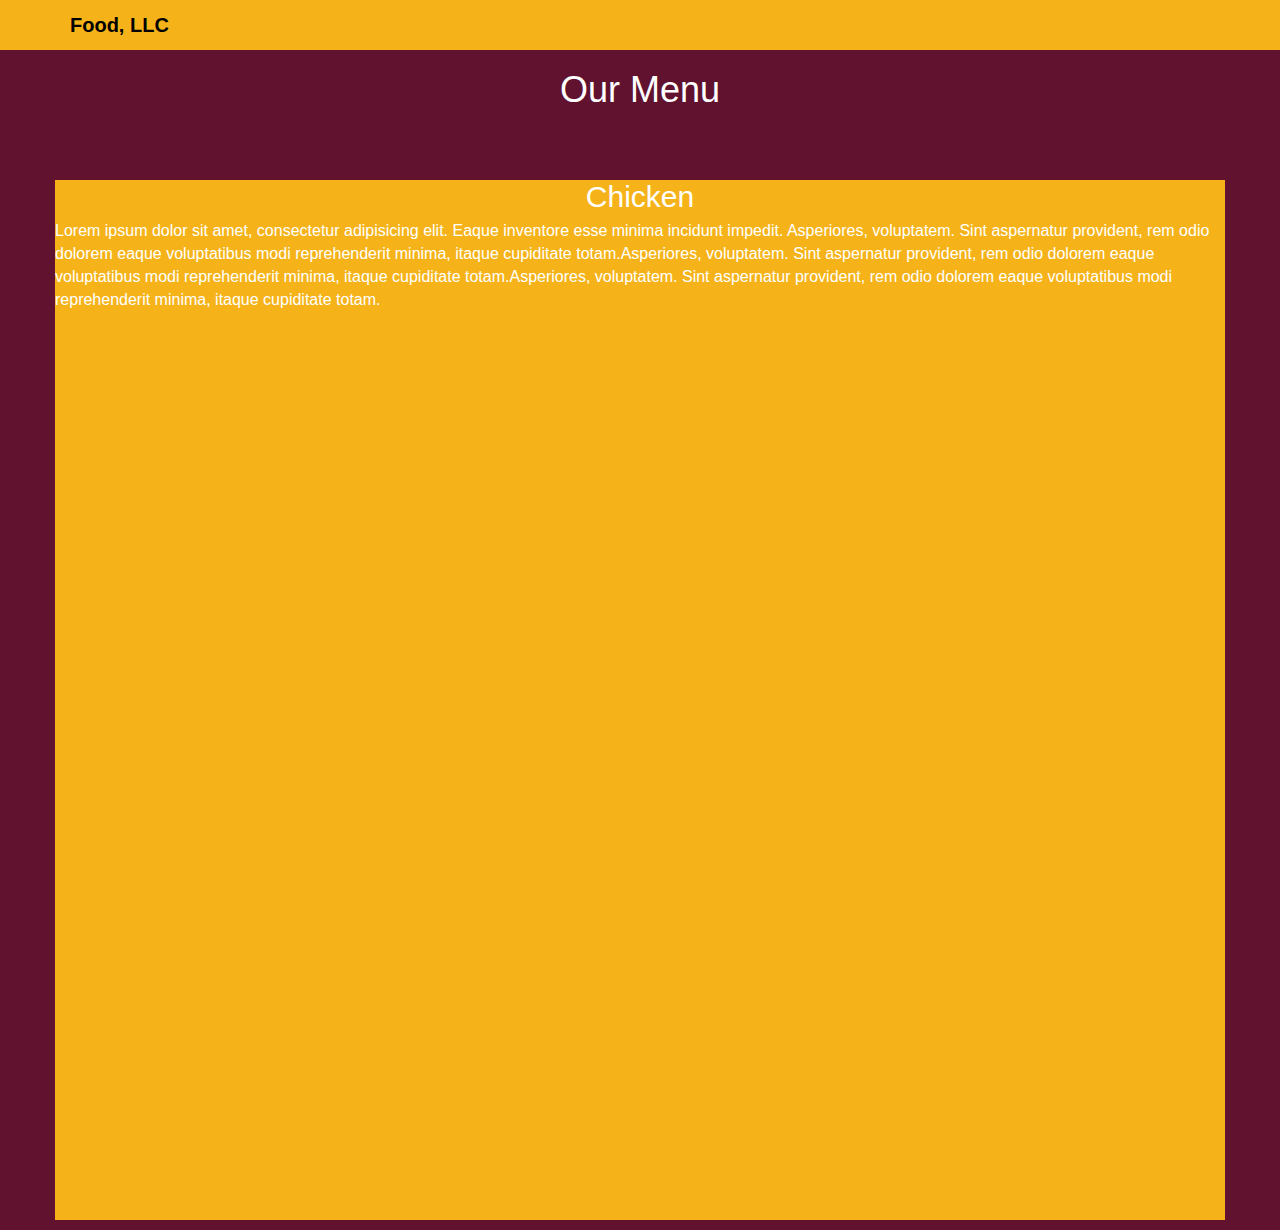
==== module3-solution/index.html @ 01bcb58d "Module 3 Solution" ====
<!doctype html>
<html lang="en">
  <head>
    <meta charset="utf-8">
    <meta http-equiv="X-UA-Compatible" content="IE=edge">
    <meta name="viewport" content="width=device-width, initial-scale=1">

    <title>Module 3 Solution</title>
    <link rel="stylesheet" href="css/bootstrap.min.css">
    <link rel="stylesheet" href="css/styles.css">
  </head>

<body>
  
	<header>
		<nav id="header-nav" class="navbar navbar-default">
			<div class="container">
        <div class="navbar-header">

          <div class="navbar-brand">
          <a href="index.html">Food, LLC</a>
			    </div>

     <button type="button" class="navbar-toggle collapsed" data-toggle="collapse" data-target="#collapsable-nav" aria-expanded="false">
        <span class="sr-only">Toggle navigation</span>
        <span class="icon-bar"></span>
        <span class="icon-bar"></span>
        <span class="icon-bar"></span>
      </button>
      </div>

      <div id="collapsable-nav" class="collapse navbar-collapse">
           <ul id="nav-list" class="nav navbar-nav navbar-right">
            <li>
              <a href="#">
                <span class="visible-xs">Chicken</a>
            </li>
            <li>
              <a href="#">
                <span class="visible-xs"> Beef</a>
            </li>
            <li>
              <a href="#">
                <span class="visible-xs"> Sushi</a>
            </li>
          </ul><!-- #nav-list -->
        </div><!-- .collapse .navbar-collapse -->
      </div>
		</nav>
	</header>

<div class="text-center"><h1>Our Menu</h1></div>

<div id="item-text" class="container">
  <div class="row">
    <div class="item-title" class="col-xs-12"><h2>Chicken</h2></div>
    <div class="item-description" class="col-xs-12"><p>Lorem ipsum dolor sit amet, consectetur adipisicing elit. Eaque inventore esse minima incidunt impedit. Asperiores, voluptatem. Sint aspernatur provident, rem odio dolorem eaque voluptatibus modi reprehenderit minima, itaque cupiditate totam.Asperiores, voluptatem. Sint aspernatur provident, rem odio dolorem eaque voluptatibus modi reprehenderit minima, itaque cupiditate totam.Asperiores, voluptatem. Sint aspernatur provident, rem odio dolorem eaque voluptatibus modi reprehenderit minima, itaque cupiditate totam.</p></div>

  <!-- jQuery (Bootstrap JS plugins depend on it) -->
  <script src="js/jquery-1.11.3.min.js"></script>
  <script src="js/bootstrap.min.js"></script>
  <script src="js/script.js"></script>
</body>
</html>
---- module3-solution/css/styles.css ----
body {
	font-size: 16px;
	color: #fff;
	background-color: #61122f;
}

/** HEADER **/
#header-nav {
	background-color: #f6b319;
	border-radius: 0;
	border: 0;
}

.navbar-header button.navbar-toggle, .navbar-header .icon-bar {
	border: 1px solid #61122f;
}
.navbar-header button.navbar-toggle {
	clear: both;
	margin-top: -40px ;
}

.navbar-header a {
	color: black;
	font-size: 20px;
	font-weight: bold;
	font-family: Arial;
	margin-left: 0;

}

.navbar-brand a:hover, .navbar-brand a:focus{
	text-decoration: none;
}

#nav-list span {
	text-align: center;
}

#collapsable-nav a {
	font-size: 1.2em;
	color: black;
}
#collapsable-nav a:hover {
	background: white;
}
h1 {
	margin-bottom: 40px;
	height: 50px;
}
h2 {
	margin-bottom: 0px; 
	padding-bottom: 0px;
	text-align: center;
	height: 40px;
}
h2, p {
	background-color: #f6b319;
}
p {
	height: 1000px;
	margin-top: 0px;
}
/* END HEADER */

/********** Large devices only **********/
@media (min-width: 1200px) {

}

/********** Medium devices only **********/
@media (min-width: 992px) and (max-width: 1199px) {
  
}

/********** Small devices only **********/
@media (min-width: 768px) and (max-width: 991px) {
	

}
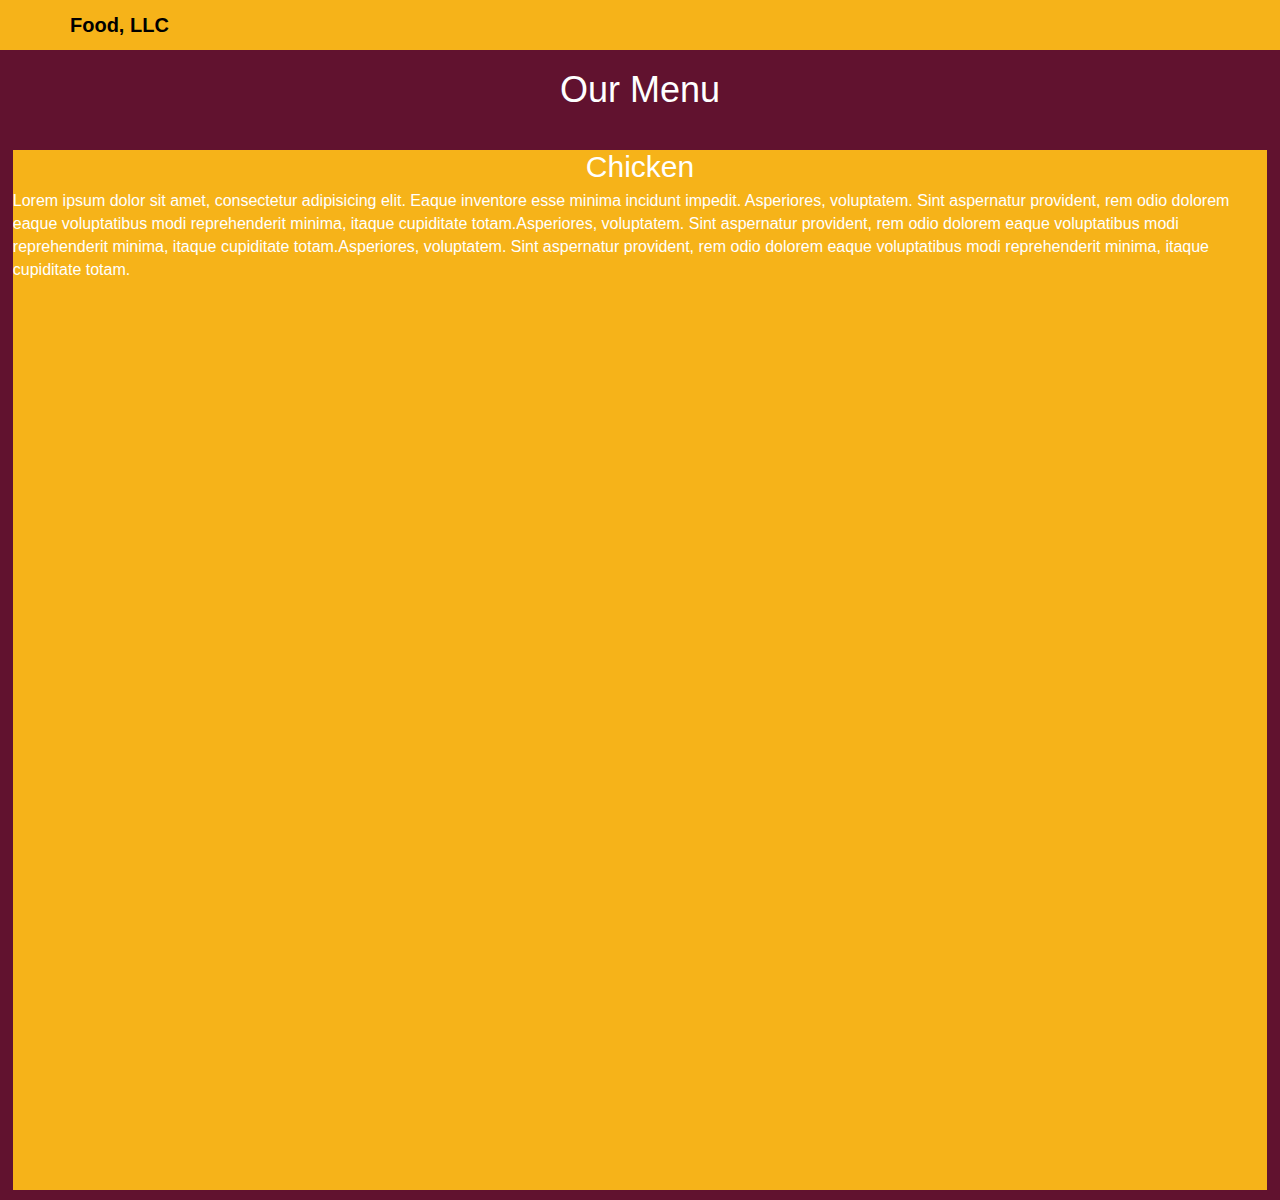
==== commit 53681826: "Module 3 - solution_v1" ====
--- a/module3-solution/index.html
+++ b/module3-solution/index.html
@@ -52,7 +52,7 @@
 
 <div class="text-center"><h1>Our Menu</h1></div>
 
-<div id="item-text" class="container">
+<div id="item-text" class="container-fluid">
   <div class="row">
     <div class="item-title" class="col-xs-12"><h2>Chicken</h2></div>
     <div class="item-description" class="col-xs-12"><p>Lorem ipsum dolor sit amet, consectetur adipisicing elit. Eaque inventore esse minima incidunt impedit. Asperiores, voluptatem. Sint aspernatur provident, rem odio dolorem eaque voluptatibus modi reprehenderit minima, itaque cupiditate totam.Asperiores, voluptatem. Sint aspernatur provident, rem odio dolorem eaque voluptatibus modi reprehenderit minima, itaque cupiditate totam.Asperiores, voluptatem. Sint aspernatur provident, rem odio dolorem eaque voluptatibus modi reprehenderit minima, itaque cupiditate totam.</p></div>
--- a/module3-solution/css/styles.css
+++ b/module3-solution/css/styles.css
@@ -44,8 +44,8 @@
 	background: white;
 }
 h1 {
-	margin-bottom: 40px;
-	height: 50px;
+	margin-bottom: 20px;
+	height: 40px;
 }
 h2 {
 	margin-bottom: 0px; 
@@ -60,6 +60,10 @@
 	height: 1000px;
 	margin-top: 0px;
 }
+
+.container-fluid {
+	width: 98%;
+}
 /* END HEADER */
 
 /********** Large devices only **********/
@@ -73,7 +77,21 @@
 }
 
 /********** Small devices only **********/
-@media (min-width: 768px) and (max-width: 991px) {
+@media (min-width: 761px) and (max-width: 991px) {
 	
 
-}+}
+
+/********** Extra Small devices only **********/
+@media (max-width: 760px) {
+	.container-fluid {
+	width: 80%;
+
+}
+
+
+
+
+
+
+
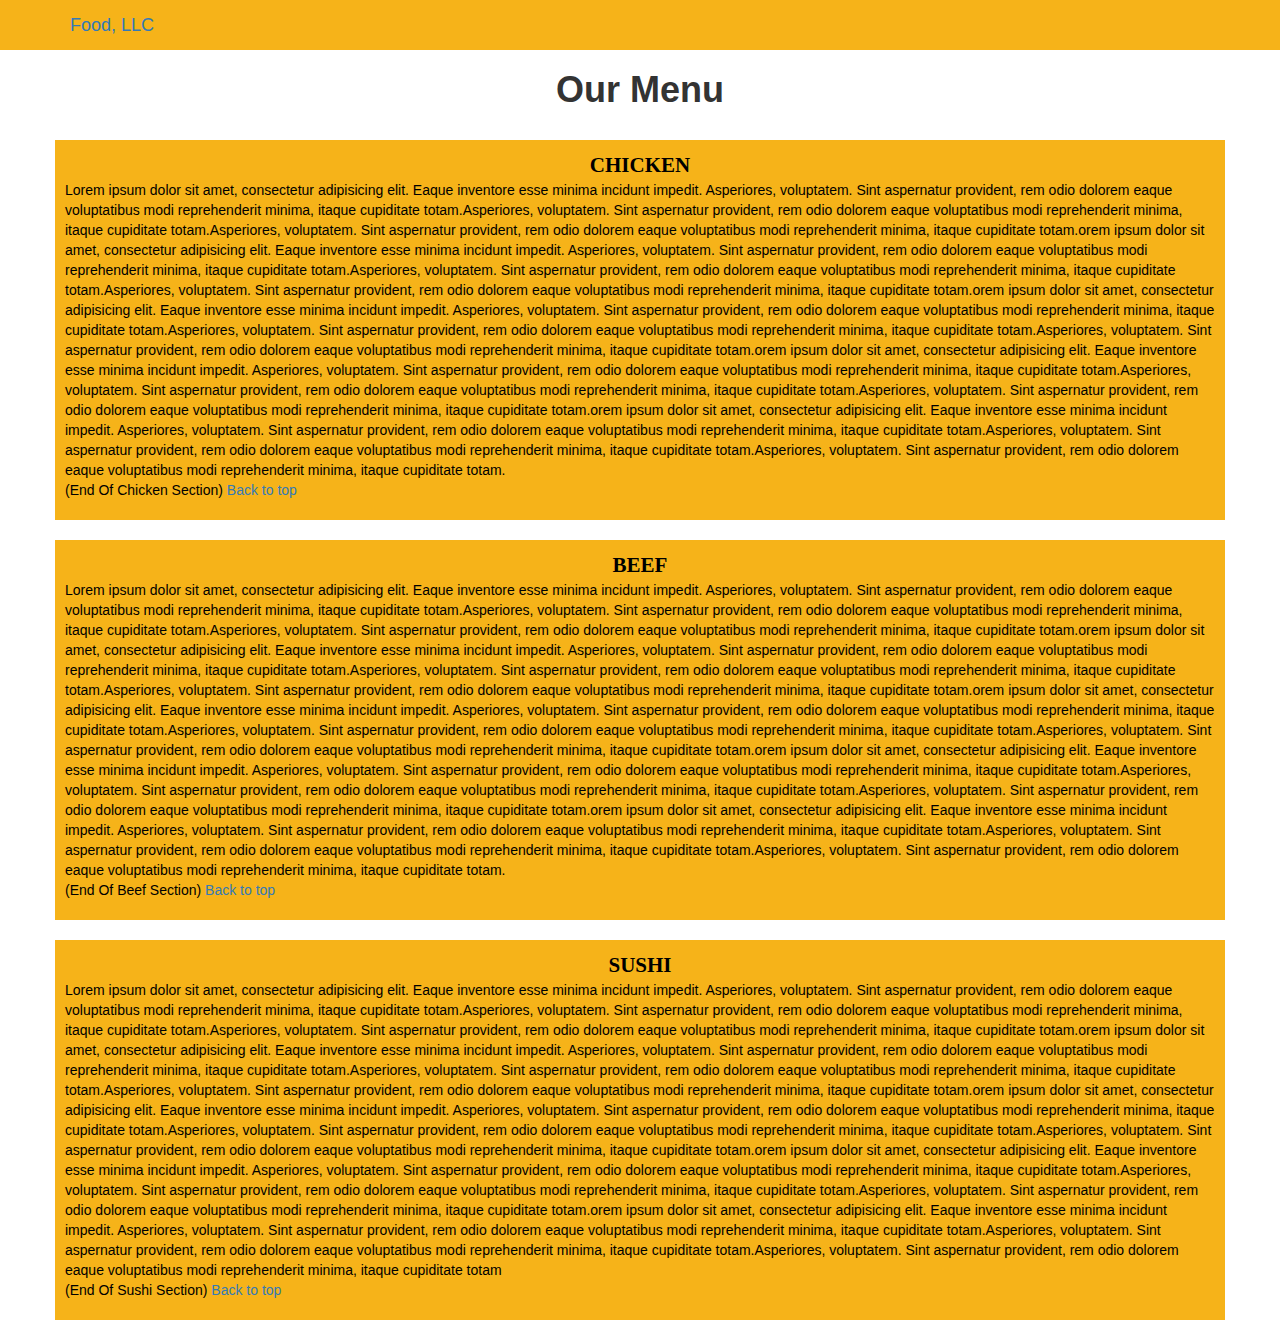
==== commit 9594d155: "v_2" ====
--- a/module3-solution/index.html
+++ b/module3-solution/index.html
@@ -19,7 +19,7 @@
         <div class="navbar-header">
 
           <div class="navbar-brand">
-          <a href="index.html">Food, LLC</a>
+          <a class="brand-name" href="index.html">Food, LLC</a>
 			    </div>
 
      <button type="button" class="navbar-toggle collapsed" data-toggle="collapse" data-target="#collapsable-nav" aria-expanded="false">
@@ -30,7 +30,7 @@
       </button>
       </div>
 
-      <div id="collapsable-nav" class="collapse navbar-collapse">
+<div id="collapsable-nav" class="collapse navbar-collapse">
            <ul id="nav-list" class="nav navbar-nav navbar-right">
             <li>
               <a href="#">
@@ -43,19 +43,31 @@
             <li>
               <a href="#">
                 <span class="visible-xs"> Sushi</a>
-            </li>
+</li>
           </ul><!-- #nav-list -->
         </div><!-- .collapse .navbar-collapse -->
       </div>
 		</nav>
 	</header>
 
-<div class="text-center"><h1>Our Menu</h1></div>
+<h1 class="text-center text-uppervase">Our Menu</h1>
 
-<div id="item-text" class="container-fluid">
+<div class="container">
   <div class="row">
-    <div class="item-title" class="col-xs-12"><h2>Chicken</h2></div>
-    <div class="item-description" class="col-xs-12"><p>Lorem ipsum dolor sit amet, consectetur adipisicing elit. Eaque inventore esse minima incidunt impedit. Asperiores, voluptatem. Sint aspernatur provident, rem odio dolorem eaque voluptatibus modi reprehenderit minima, itaque cupiditate totam.Asperiores, voluptatem. Sint aspernatur provident, rem odio dolorem eaque voluptatibus modi reprehenderit minima, itaque cupiditate totam.Asperiores, voluptatem. Sint aspernatur provident, rem odio dolorem eaque voluptatibus modi reprehenderit minima, itaque cupiditate totam.</p></div>
+    <div class="main-content" class="col-lg-12 col-md-12 col-xs-12">
+      <div id="item-1"><span class="item-header">Chicken</span></div>
+      <p class="text-left item-text">Lorem ipsum dolor sit amet, consectetur adipisicing elit. Eaque inventore esse minima incidunt impedit. Asperiores, voluptatem. Sint aspernatur provident, rem odio dolorem eaque voluptatibus modi reprehenderit minima, itaque cupiditate totam.Asperiores, voluptatem. Sint aspernatur provident, rem odio dolorem eaque voluptatibus modi reprehenderit minima, itaque cupiditate totam.Asperiores, voluptatem. Sint aspernatur provident, rem odio dolorem eaque voluptatibus modi reprehenderit minima, itaque cupiditate totam.orem ipsum dolor sit amet, consectetur adipisicing elit. Eaque inventore esse minima incidunt impedit. Asperiores, voluptatem. Sint aspernatur provident, rem odio dolorem eaque voluptatibus modi reprehenderit minima, itaque cupiditate totam.Asperiores, voluptatem. Sint aspernatur provident, rem odio dolorem eaque voluptatibus modi reprehenderit minima, itaque cupiditate totam.Asperiores, voluptatem. Sint aspernatur provident, rem odio dolorem eaque voluptatibus modi reprehenderit minima, itaque cupiditate totam.orem ipsum dolor sit amet, consectetur adipisicing elit. Eaque inventore esse minima incidunt impedit. Asperiores, voluptatem. Sint aspernatur provident, rem odio dolorem eaque voluptatibus modi reprehenderit minima, itaque cupiditate totam.Asperiores, voluptatem. Sint aspernatur provident, rem odio dolorem eaque voluptatibus modi reprehenderit minima, itaque cupiditate totam.Asperiores, voluptatem. Sint aspernatur provident, rem odio dolorem eaque voluptatibus modi reprehenderit minima, itaque cupiditate totam.orem ipsum dolor sit amet, consectetur adipisicing elit. Eaque inventore esse minima incidunt impedit. Asperiores, voluptatem. Sint aspernatur provident, rem odio dolorem eaque voluptatibus modi reprehenderit minima, itaque cupiditate totam.Asperiores, voluptatem. Sint aspernatur provident, rem odio dolorem eaque voluptatibus modi reprehenderit minima, itaque cupiditate totam.Asperiores, voluptatem. Sint aspernatur provident, rem odio dolorem eaque voluptatibus modi reprehenderit minima, itaque cupiditate totam.orem ipsum dolor sit amet, consectetur adipisicing elit. Eaque inventore esse minima incidunt impedit. Asperiores, voluptatem. Sint aspernatur provident, rem odio dolorem eaque voluptatibus modi reprehenderit minima, itaque cupiditate totam.Asperiores, voluptatem. Sint aspernatur provident, rem odio dolorem eaque voluptatibus modi reprehenderit minima, itaque cupiditate totam.Asperiores, voluptatem. Sint aspernatur provident, rem odio dolorem eaque voluptatibus modi reprehenderit minima, itaque cupiditate totam.<br>(End Of Chicken Section)<a href="#header-nav"> Back to top</a></p>
+    </div>
+    <div class="main-content" class="col-lg-12 col-md-12 col-xs-12">
+      <div id="item-2"><span class="item-header">Beef</span></div>
+      <p class="text-left item-text">Lorem ipsum dolor sit amet, consectetur adipisicing elit. Eaque inventore esse minima incidunt impedit. Asperiores, voluptatem. Sint aspernatur provident, rem odio dolorem eaque voluptatibus modi reprehenderit minima, itaque cupiditate totam.Asperiores, voluptatem. Sint aspernatur provident, rem odio dolorem eaque voluptatibus modi reprehenderit minima, itaque cupiditate totam.Asperiores, voluptatem. Sint aspernatur provident, rem odio dolorem eaque voluptatibus modi reprehenderit minima, itaque cupiditate totam.orem ipsum dolor sit amet, consectetur adipisicing elit. Eaque inventore esse minima incidunt impedit. Asperiores, voluptatem. Sint aspernatur provident, rem odio dolorem eaque voluptatibus modi reprehenderit minima, itaque cupiditate totam.Asperiores, voluptatem. Sint aspernatur provident, rem odio dolorem eaque voluptatibus modi reprehenderit minima, itaque cupiditate totam.Asperiores, voluptatem. Sint aspernatur provident, rem odio dolorem eaque voluptatibus modi reprehenderit minima, itaque cupiditate totam.orem ipsum dolor sit amet, consectetur adipisicing elit. Eaque inventore esse minima incidunt impedit. Asperiores, voluptatem. Sint aspernatur provident, rem odio dolorem eaque voluptatibus modi reprehenderit minima, itaque cupiditate totam.Asperiores, voluptatem. Sint aspernatur provident, rem odio dolorem eaque voluptatibus modi reprehenderit minima, itaque cupiditate totam.Asperiores, voluptatem. Sint aspernatur provident, rem odio dolorem eaque voluptatibus modi reprehenderit minima, itaque cupiditate totam.orem ipsum dolor sit amet, consectetur adipisicing elit. Eaque inventore esse minima incidunt impedit. Asperiores, voluptatem. Sint aspernatur provident, rem odio dolorem eaque voluptatibus modi reprehenderit minima, itaque cupiditate totam.Asperiores, voluptatem. Sint aspernatur provident, rem odio dolorem eaque voluptatibus modi reprehenderit minima, itaque cupiditate totam.Asperiores, voluptatem. Sint aspernatur provident, rem odio dolorem eaque voluptatibus modi reprehenderit minima, itaque cupiditate totam.orem ipsum dolor sit amet, consectetur adipisicing elit. Eaque inventore esse minima incidunt impedit. Asperiores, voluptatem. Sint aspernatur provident, rem odio dolorem eaque voluptatibus modi reprehenderit minima, itaque cupiditate totam.Asperiores, voluptatem. Sint aspernatur provident, rem odio dolorem eaque voluptatibus modi reprehenderit minima, itaque cupiditate totam.Asperiores, voluptatem. Sint aspernatur provident, rem odio dolorem eaque voluptatibus modi reprehenderit minima, itaque cupiditate totam.<br>(End Of Beef Section)<a href="#header-nav"> Back to top</a></p>
+    </div>
+    <div class="main-content" class="col-lg-12 col-md-12 col-xs-12">
+      <div id="item-3"><span class="item-header">Sushi</span></div>
+      <p class="text-left item-text">Lorem ipsum dolor sit amet, consectetur adipisicing elit. Eaque inventore esse minima incidunt impedit. Asperiores, voluptatem. Sint aspernatur provident, rem odio dolorem eaque voluptatibus modi reprehenderit minima, itaque cupiditate totam.Asperiores, voluptatem. Sint aspernatur provident, rem odio dolorem eaque voluptatibus modi reprehenderit minima, itaque cupiditate totam.Asperiores, voluptatem. Sint aspernatur provident, rem odio dolorem eaque voluptatibus modi reprehenderit minima, itaque cupiditate totam.orem ipsum dolor sit amet, consectetur adipisicing elit. Eaque inventore esse minima incidunt impedit. Asperiores, voluptatem. Sint aspernatur provident, rem odio dolorem eaque voluptatibus modi reprehenderit minima, itaque cupiditate totam.Asperiores, voluptatem. Sint aspernatur provident, rem odio dolorem eaque voluptatibus modi reprehenderit minima, itaque cupiditate totam.Asperiores, voluptatem. Sint aspernatur provident, rem odio dolorem eaque voluptatibus modi reprehenderit minima, itaque cupiditate totam.orem ipsum dolor sit amet, consectetur adipisicing elit. Eaque inventore esse minima incidunt impedit. Asperiores, voluptatem. Sint aspernatur provident, rem odio dolorem eaque voluptatibus modi reprehenderit minima, itaque cupiditate totam.Asperiores, voluptatem. Sint aspernatur provident, rem odio dolorem eaque voluptatibus modi reprehenderit minima, itaque cupiditate totam.Asperiores, voluptatem. Sint aspernatur provident, rem odio dolorem eaque voluptatibus modi reprehenderit minima, itaque cupiditate totam.orem ipsum dolor sit amet, consectetur adipisicing elit. Eaque inventore esse minima incidunt impedit. Asperiores, voluptatem. Sint aspernatur provident, rem odio dolorem eaque voluptatibus modi reprehenderit minima, itaque cupiditate totam.Asperiores, voluptatem. Sint aspernatur provident, rem odio dolorem eaque voluptatibus modi reprehenderit minima, itaque cupiditate totam.Asperiores, voluptatem. Sint aspernatur provident, rem odio dolorem eaque voluptatibus modi reprehenderit minima, itaque cupiditate totam.orem ipsum dolor sit amet, consectetur adipisicing elit. Eaque inventore esse minima incidunt impedit. Asperiores, voluptatem. Sint aspernatur provident, rem odio dolorem eaque voluptatibus modi reprehenderit minima, itaque cupiditate totam.Asperiores, voluptatem. Sint aspernatur provident, rem odio dolorem eaque voluptatibus modi reprehenderit minima, itaque cupiditate totam.Asperiores, voluptatem. Sint aspernatur provident, rem odio dolorem eaque voluptatibus modi reprehenderit minima, itaque cupiditate totam<br>(End Of Sushi Section)<a href="#header-nav"> Back to top</a></p>
+    </div>
+  </div>
+</div>
 
   <!-- jQuery (Bootstrap JS plugins depend on it) -->
   <script src="js/jquery-1.11.3.min.js"></script>
--- a/module3-solution/css/styles.css
+++ b/module3-solution/css/styles.css
@@ -1,14 +1,12 @@
-body {
-	font-size: 16px;
-	color: #fff;
-	background-color: #61122f;
-}
 
-/** HEADER **/
+
+
+
 #header-nav {
-	background-color: #f6b319;
-	border-radius: 0;
-	border: 0;
+  color: black;
+  background-color: #f6b319;
+  border-radius: 0;
+  border: 0;
 }
 
 .navbar-header button.navbar-toggle, .navbar-header .icon-bar {
@@ -19,52 +17,98 @@
 	margin-top: -40px ;
 }
 
-.navbar-header a {
+#nav-list {
+	background-color: #f6b319;
+	
+}
+#nav-list span {
+	text-align: center;
+
+}
+
+#collapsable-nav a {
+	font-size: 1.2em;
 	color: black;
-	font-size: 20px;
-	font-weight: bold;
-	font-family: Arial;
-	margin-left: 0;
+	background-color: #f6b319;
+	margin: 5px;
+	padding: 15px;
+	text-align: center
+}
+#collapsable-nav a:hover {
+	background: silver;
+}
 
+#brand-name {
+  font-family: 'Calibri', serif;
+  color: #000000;
+  font-size: 2.3em;
+  text-transform: uppercase;
+  font-weight: bold;
+  text-shadow: 1px 1px 1px #222;
+  margin-top: 0;
+  margin-bottom: 0;
+  line-height: .75;
+}
+
+
+h1{
+  font-weight: bold;
+  margin-bottom:30px;
+}
+
+.item-header {
+  font-family: 'Calibri', serif;
+  color: #000000;
+  font-size: 1.5em;
+  font-weight: bold;
+  text-transform: uppercase;
+}
+
+.main-content {
+  height: ;
+  text-align: center;
+  background-color: #f6b319;
+  margin-bottom: 20px;
+  overflow: hidden;
+  padding: 10px;
+}
+
+p {
+  color: #000000;
+}
+
+#collapsable-nav li a {
+  margin: -15px 0 -16px 0;
+  font-weight: bold;
+}
+
+hr {
+  width: 100%;
+  border-color: #000000;
+}
+
+@media (max-width: 767px) {
+  #collapsable-nav a { /* Collapsed nav menu text */
+    font-size: 1.2em;
+  }
+  #collapsable-nav a span { /* Collapsed nav menu glyph */
+    font-size: 1em;
+    margin-right: 5px;
+  }
+  #collapsable-nav {
+    background: #E7E7E7;
+  }
+
+  .main-content {
+    width: 450px;
+    margin: 0 auto 15px;
+    float: none;
+  }
 }
 
 .navbar-brand a:hover, .navbar-brand a:focus{
 	text-decoration: none;
 }
-
-#nav-list span {
-	text-align: center;
-}
-
-#collapsable-nav a {
-	font-size: 1.2em;
-	color: black;
-}
-#collapsable-nav a:hover {
-	background: white;
-}
-h1 {
-	margin-bottom: 20px;
-	height: 40px;
-}
-h2 {
-	margin-bottom: 0px; 
-	padding-bottom: 0px;
-	text-align: center;
-	height: 40px;
-}
-h2, p {
-	background-color: #f6b319;
-}
-p {
-	height: 1000px;
-	margin-top: 0px;
-}
-
-.container-fluid {
-	width: 98%;
-}
-/* END HEADER */
 
 /********** Large devices only **********/
 @media (min-width: 1200px) {
@@ -82,16 +126,20 @@
 
 }
 
-/********** Extra Small devices only **********/
-@media (max-width: 760px) {
-	.container-fluid {
-	width: 80%;
+@media (max-width: 479px) {
+  /* Header */
+  .navbar-brand h1 { /* Restaurant name */
+    padding-top: 5px;
+    font-size: 6vw;
+  }
 
+  .main-content {
+    width: 280px;
+    margin: 0 auto 15px;
+    float: none;
+  }
 }
 
 
 
 
-
-
-
